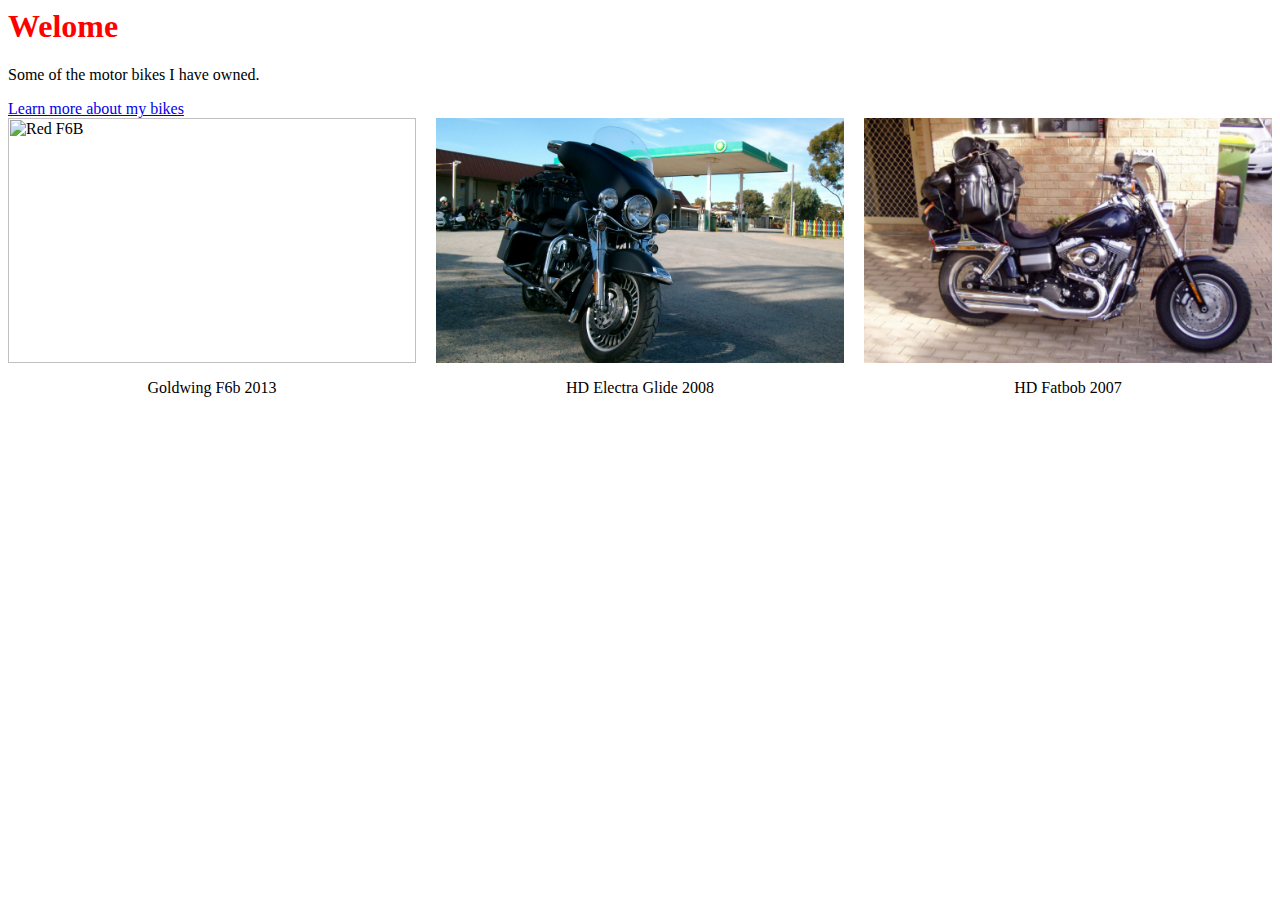
==== index.html @ 89064629 "Initial commit" ====
<html lang="en">
<head>
    <meta charset="UTF-8">
    <meta http-equiv="X-UA-Compatible" content="IE=edge">
    <meta name="viewport" content="width=device-width, initial-scale=1.0">
    <link rel="stylesheet" href="web.css">
    <title>Roberts Motor Bikes</title>
</head>

<body>
    <h1>Welome</h1>
    <p>Some of the motor bikes I have owned.</p>
    <a href="about.html">Learn more about my bikes</a>
  <!-- <p><a target="_blank" href= "https://www.youtube.com/channel/UCUsIu6XF51L9D_JLeWXUmog">You Tube</a></p> -->
    

<div class="photos">
    <img src="images/13_GoldwingF6B_Deluxe_Red.jpg" alt="Red F6B">
    <img src="images/Electraglide.jpg" alt="Electraglide">
    <img src="images/fatbob1.jpg" alt="Fatbob">
    
        <p class="name">Goldwing F6b 2013</p>
        <p class="name">HD Electra Glide 2008</p>
        <p class="name">HD Fatbob 2007</p>
       
</div>
    
</body>
</html>
---- web.css ----
h1 {
    color: red;
}

.photos img {
    width: 100%;
}

.photos {
    display: grid;
    grid-template-columns: 1fr 1fr 1fr;
    grid-column-gap: 20px;
}

.name {
    text-align-last: center;
}
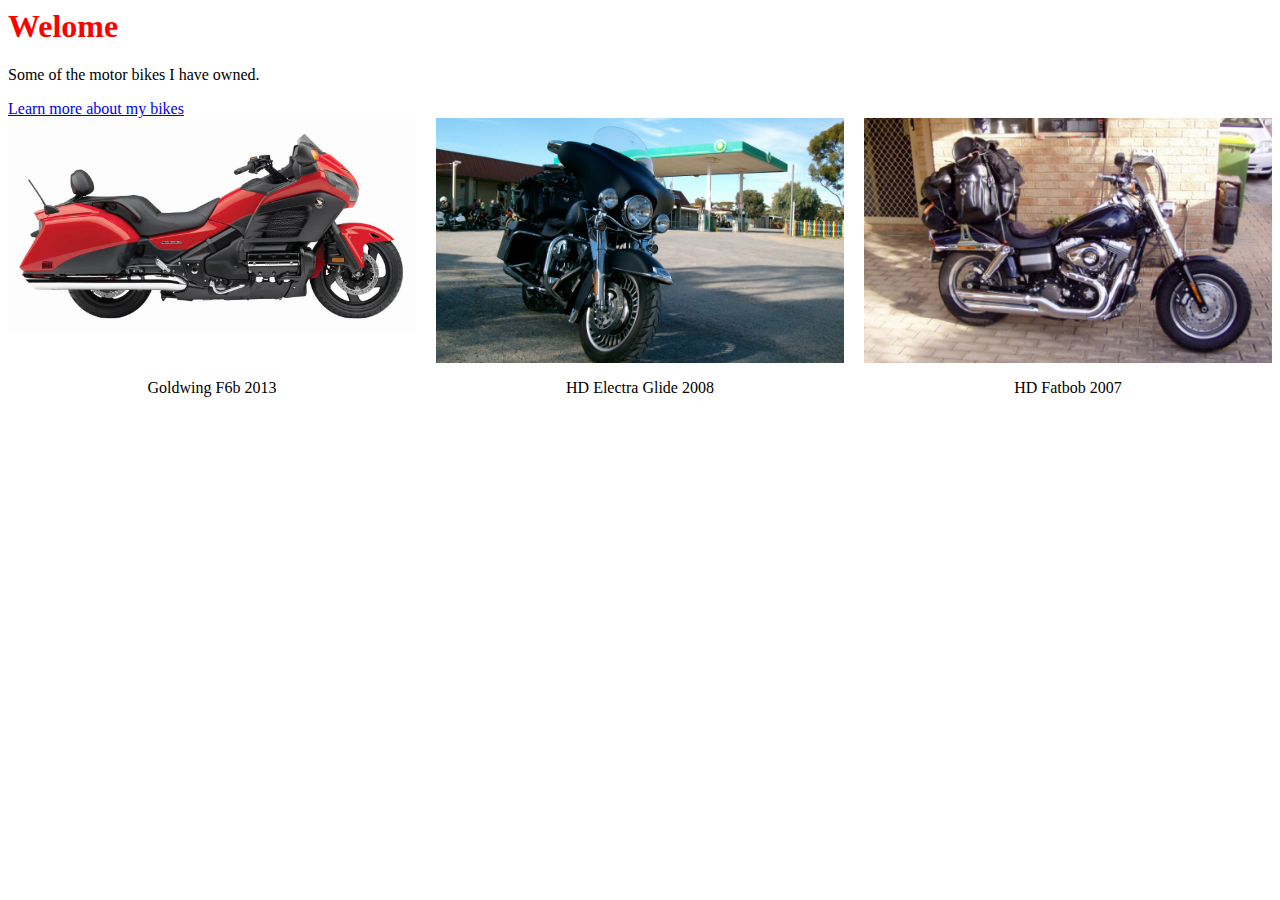
==== commit 2999e3b4: "Update to pix f6b" ====
--- a/index.html
+++ b/index.html
@@ -15,7 +15,7 @@
     
 
 <div class="photos">
-    <img src="images/13_GoldwingF6B_Deluxe_Red.jpg" alt="Red F6B">
+    <img src="images/13_GoldWingF6B_Deluxe_Red.jpg" alt="Red F6B">
     <img src="images/Electraglide.jpg" alt="Electraglide">
     <img src="images/fatbob1.jpg" alt="Fatbob">
     
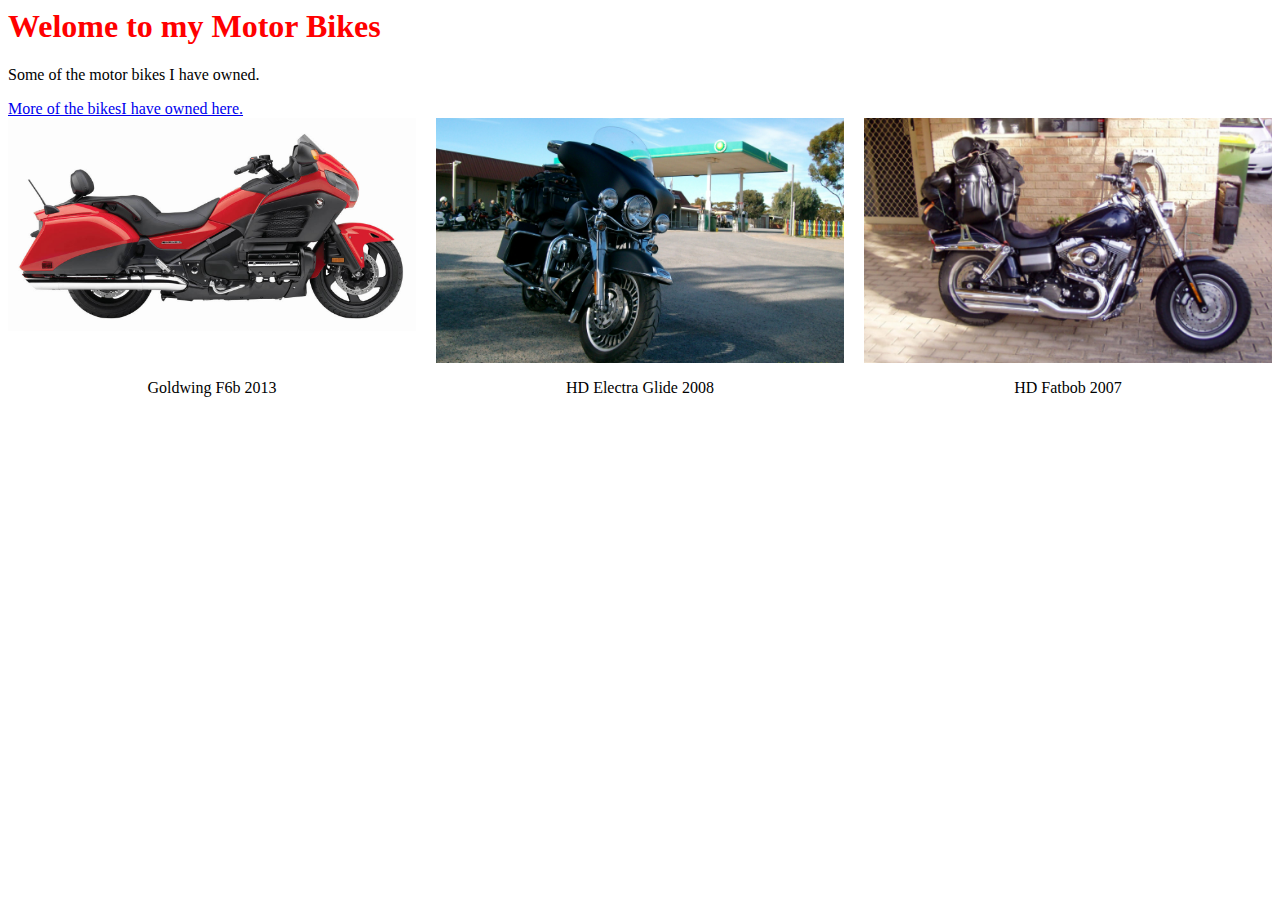
==== commit cb81a469: "Added content to About page" ====
--- a/index.html
+++ b/index.html
@@ -8,11 +8,10 @@
 </head>
 
 <body>
-    <h1>Welome</h1>
+    <h1>Welome to my Motor Bikes</h1>
     <p>Some of the motor bikes I have owned.</p>
-    <a href="about.html">Learn more about my bikes</a>
-  <!-- <p><a target="_blank" href= "https://www.youtube.com/channel/UCUsIu6XF51L9D_JLeWXUmog">You Tube</a></p> -->
-    
+    <a href="about.html">More of the bikesI have owned here.</a>
+  
 
 <div class="photos">
     <img src="images/13_GoldWingF6B_Deluxe_Red.jpg" alt="Red F6B">
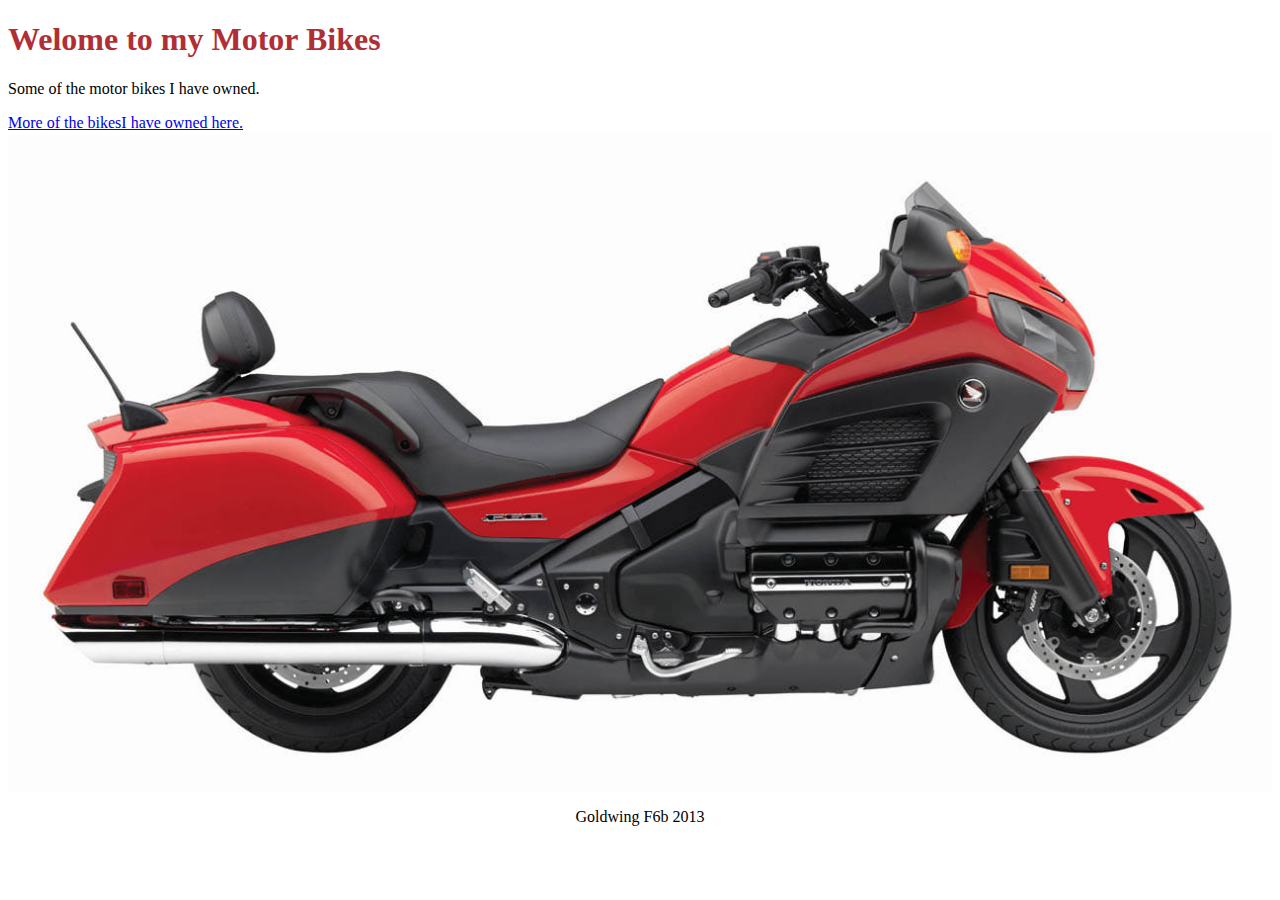
==== commit d9b171f6: "updated more pics" ====
--- a/index.html
+++ b/index.html
@@ -1,3 +1,4 @@
+<!DOCTYPE html>
 <html lang="en">
 <head>
     <meta charset="UTF-8">
@@ -12,15 +13,15 @@
     <p>Some of the motor bikes I have owned.</p>
     <a href="about.html">More of the bikesI have owned here.</a>
   
+    
+    
 
-<div class="photos">
+<div class="gwfb">
     <img src="images/13_GoldWingF6B_Deluxe_Red.jpg" alt="Red F6B">
-    <img src="images/Electraglide.jpg" alt="Electraglide">
-    <img src="images/fatbob1.jpg" alt="Fatbob">
+   
     
         <p class="name">Goldwing F6b 2013</p>
-        <p class="name">HD Electra Glide 2008</p>
-        <p class="name">HD Fatbob 2007</p>
+        
        
 </div>
     
--- a/web.css
+++ b/web.css
@@ -1,5 +1,15 @@
 h1 {
-    color: red;
+    color: rgb(177, 46, 52);
+}
+
+.gwfb img {
+    width: 100%;
+}
+.gwfb {
+    display: grid;
+   
+    
+    
 }
 
 .photos img {
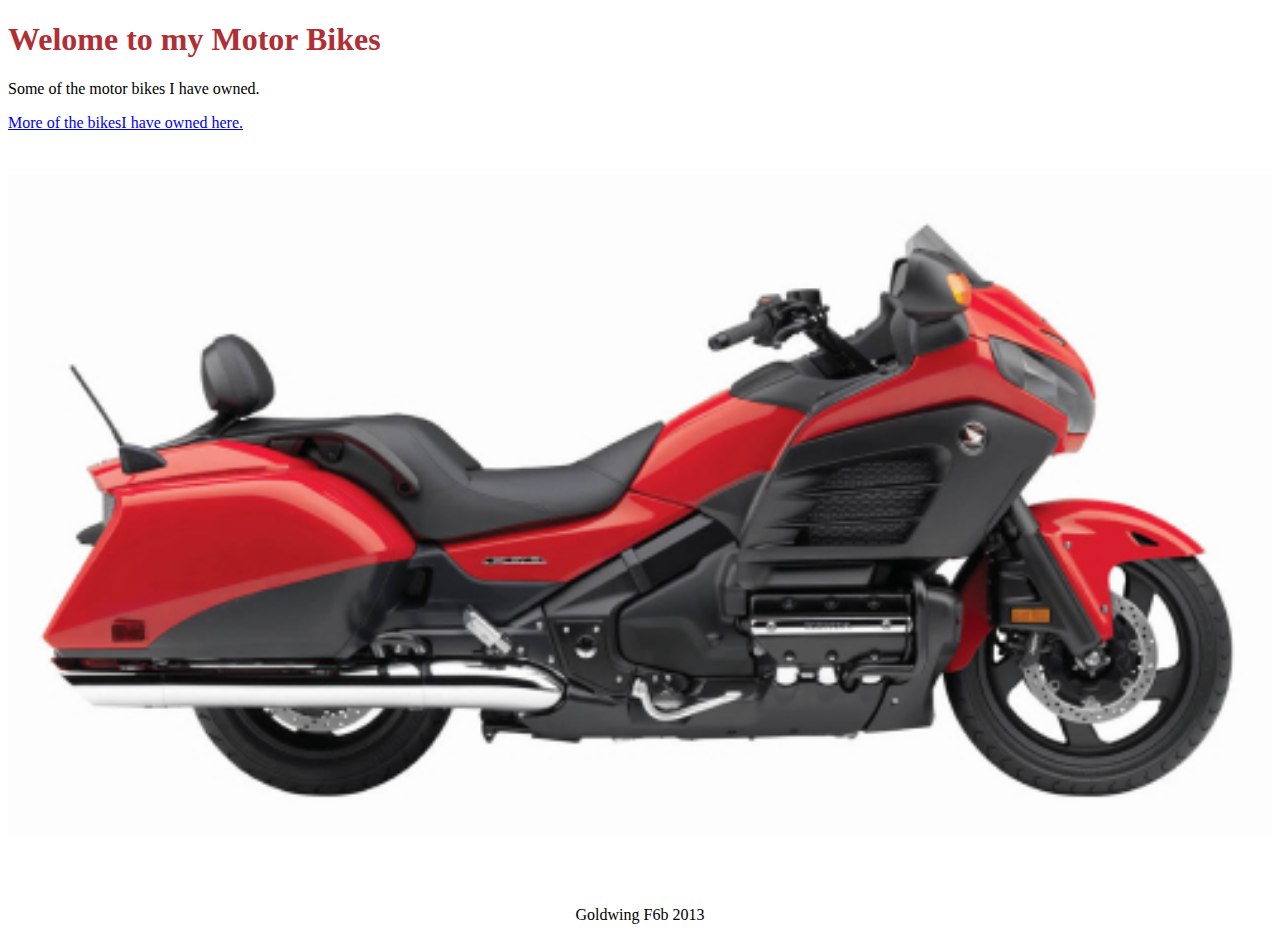
==== commit b5713a1b: "added pic f6b" ====
--- a/index.html
+++ b/index.html
@@ -17,7 +17,7 @@
     
 
 <div class="gwfb">
-    <img src="images/13_GoldWingF6B_Deluxe_Red.jpg" alt="Red F6B">
+    <img src="images/f6b.jpg" alt="Red F6B">
    
     
         <p class="name">Goldwing F6b 2013</p>
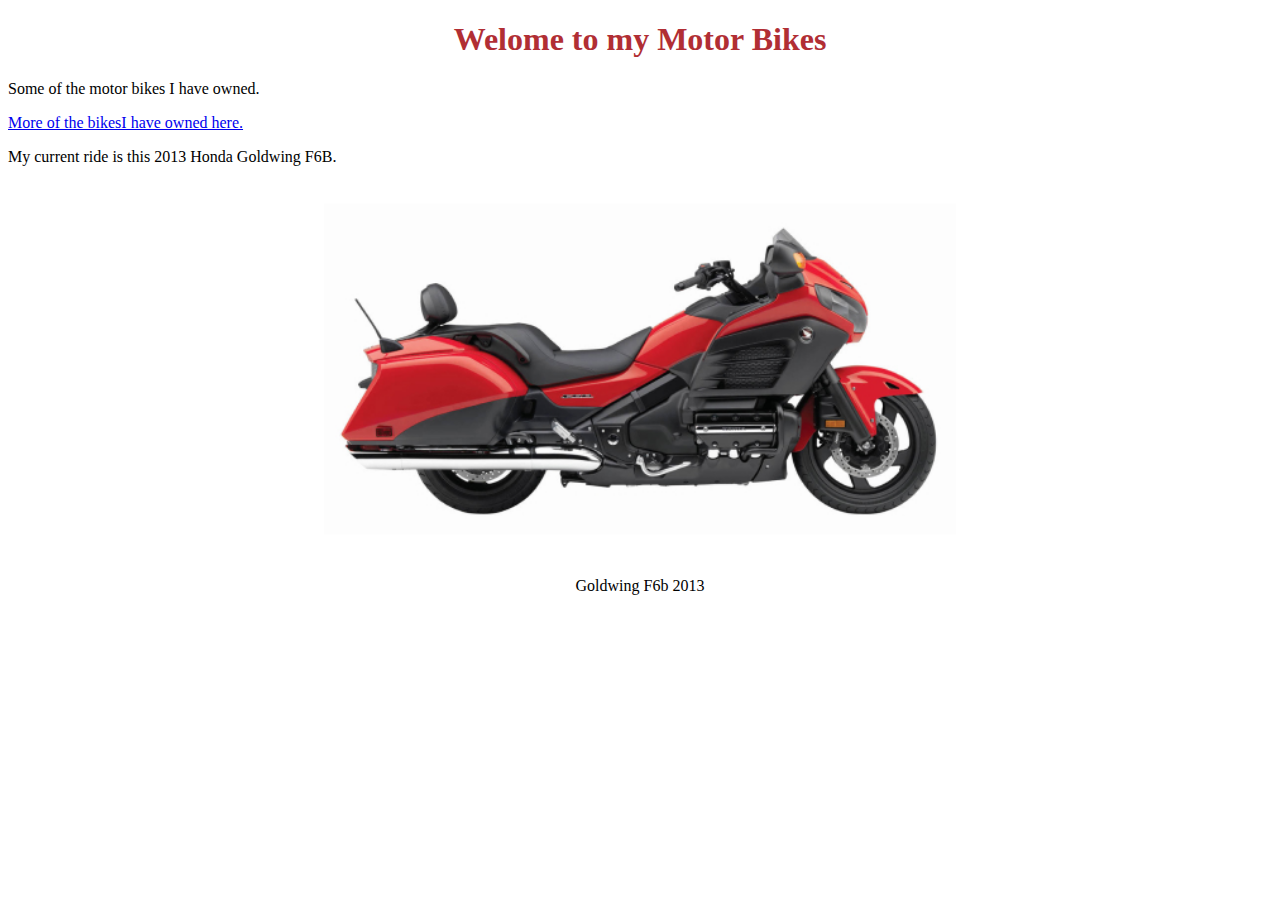
==== commit 7340f237: "Update" ====
--- a/index.html
+++ b/index.html
@@ -13,7 +13,7 @@
     <p>Some of the motor bikes I have owned.</p>
     <a href="about.html">More of the bikesI have owned here.</a>
   
-    
+    <p>My current ride is this 2013 Honda Goldwing F6B.</p>
     
 
 <div class="gwfb">
--- a/web.css
+++ b/web.css
@@ -1,27 +1,31 @@
 h1 {
     color: rgb(177, 46, 52);
+    text-align: center;
 }
 
 .gwfb img {
-    width: 100%;
-}
+  display: block;
+  margin-left: auto;
+  margin-right: auto;
+  width: 50%;
+            }
+
+
 .gwfb {
-    display: grid;
-   
+    display: center;
     
-    
-}
+        }
 
 .photos img {
     width: 100%;
-}
+            }
 
 .photos {
     display: grid;
     grid-template-columns: 1fr 1fr 1fr;
     grid-column-gap: 20px;
-}
+        }
 
 .name {
     text-align-last: center;
-}+        }